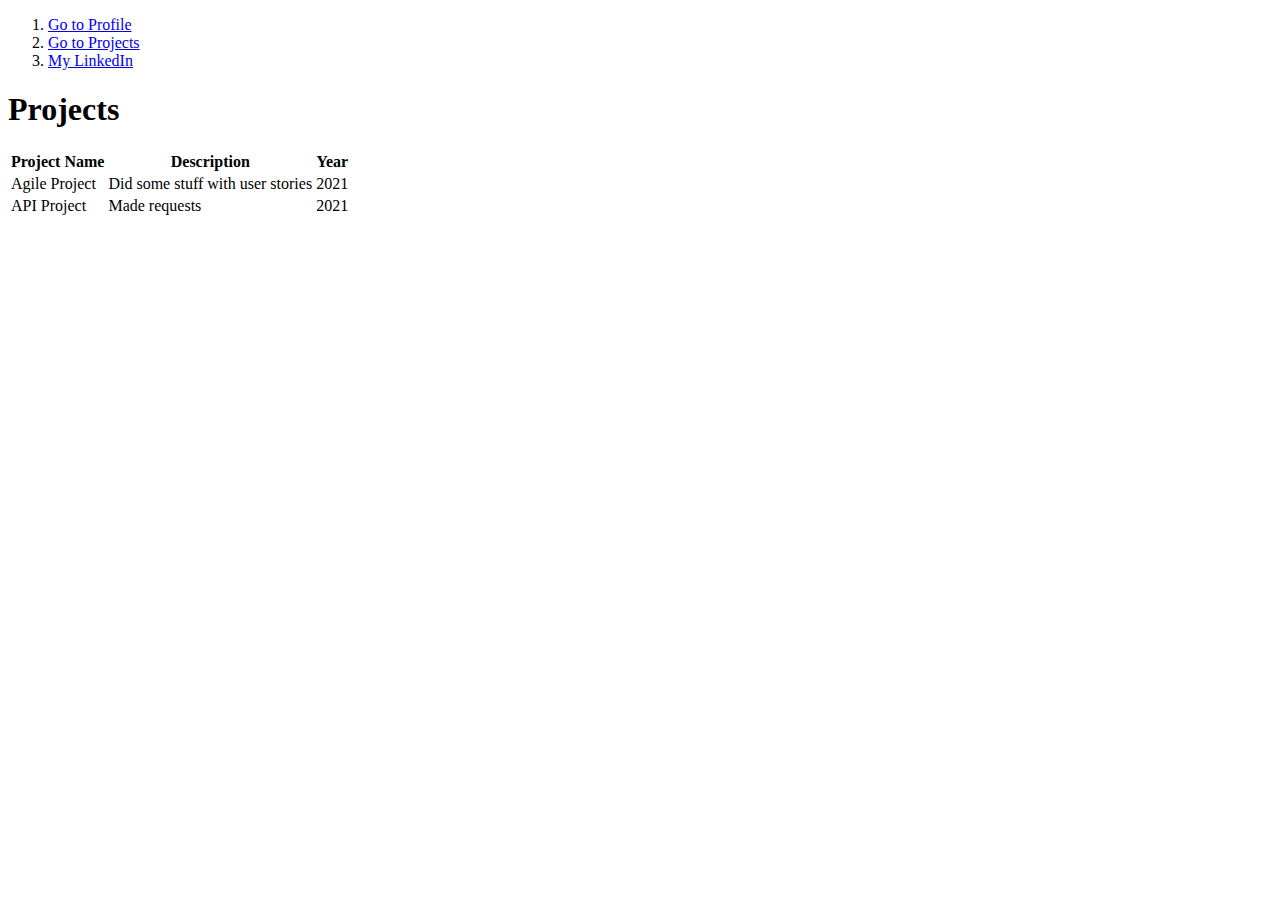
==== projects.html @ eefdb2c3 "Create projects.html" ====
<!DOCTYPE html>

<html lang="en" xmlns="http://www.w3.org/1999/xhtml">

<head>
    <meta charset="utf-8" />
    <title>My projects</title>
    <link href="profileStyles.css" rel="stylesheet">
</head>
<body>
    <nav>
        <ol>
            <li><a href="index.html">Go to Profile</a></li>
            <li><a href="projects.html">Go to Projects</a></li>
            <li><a href="https://www.linkedin.com/" target="_blank">My LinkedIn</a></li>
        </ol>
    </nav>

    <main>
        <h1>Projects</h1>
        <table>
            <thead>
                <tr>
                    <th>Project Name</th>
                    <th>Description</th>
                    <th>Year</th>
                </tr>
            </thead>
            <tbody>
                <tr>
                    <td>Agile Project</td>
                    <td>Did some stuff with user stories</td>
                    <td>2021</td>
                </tr>
                <tr>
                    <td>API Project</td>
                    <td>Made requests</td>
                    <td>2021</td>
                </tr>
            </tbody>
        </table>
    </main>
</body>
</html>
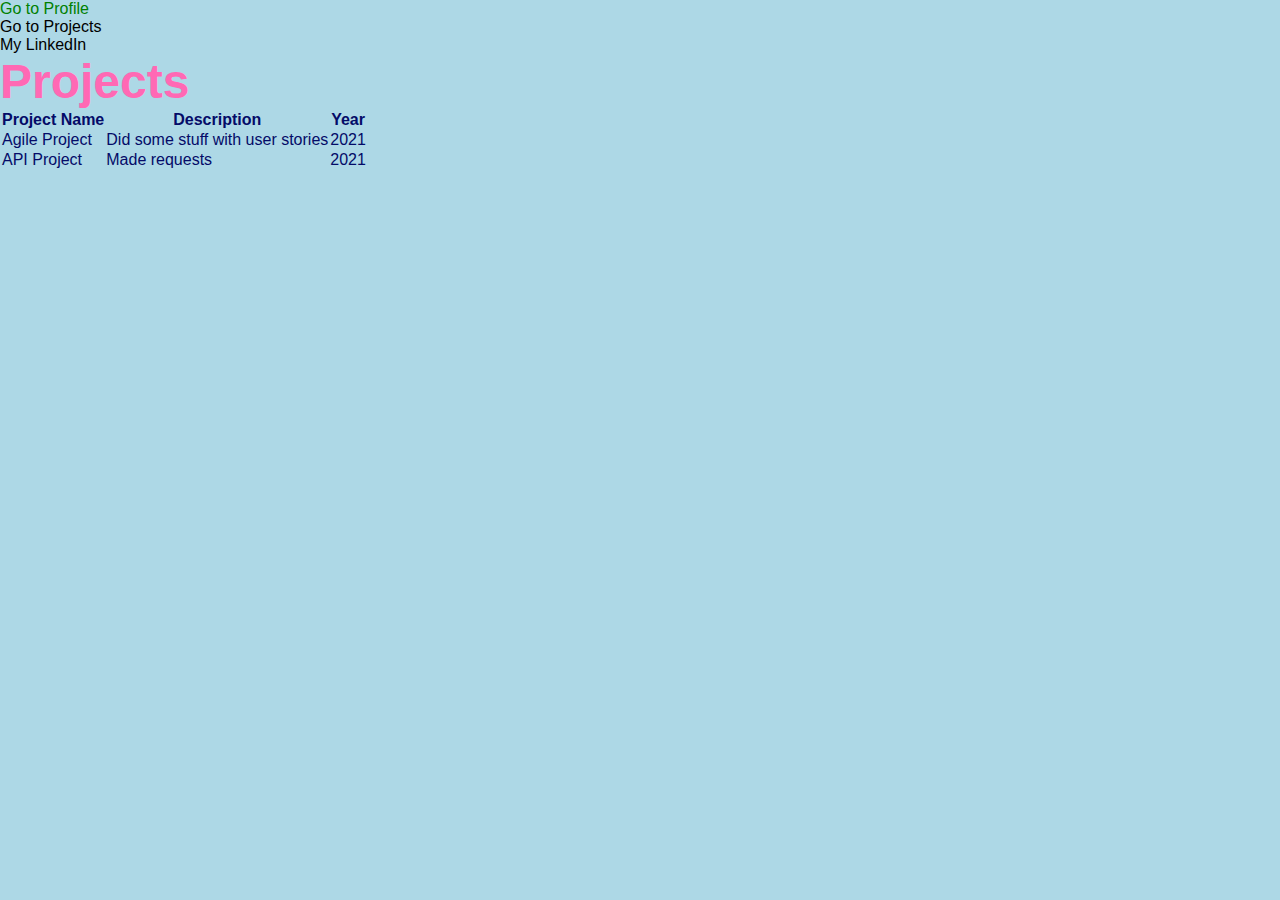
==== commit c153b2ba: "image" ====
--- a/projects.html
+++ b/projects.html
@@ -5,7 +5,7 @@
 <head>
     <meta charset="utf-8" />
     <title>My projects</title>
-    <link href="profileStyles.css" rel="stylesheet">
+    <link href="css/profileStyles.css" rel="stylesheet">
 </head>
 <body>
     <nav>
--- a/css/profileStyles.css
+++ b/css/profileStyles.css
@@ -0,0 +1,104 @@
+* {
+    box-sizing: border-box;
+    margin: 0px;
+    padding: 0px;
+}
+
+body {
+    background-color: lightblue;
+    color: rgb(4, 11, 104);
+    font-family: Arial, Helvetica, sans-serif;
+    font-size: 16px;
+    font-weight: lighter
+}
+
+li {
+    color:dodgerblue;
+    font-size: 1rem;
+}
+
+ul {
+    width: 200px;
+}
+
+h1 {
+    font-size: 3rem;
+    color: hotpink;
+}
+
+#subtitle {
+    font-size: 1.5rem;
+    color:dimgrey;
+    font-style: normal;
+}
+
+.box1 {
+    background-color: whitesmoke;
+    padding: 1rem 2rem;
+    margin: 10px;
+
+    border: 4px groove red;
+}
+
+.box2 {
+    background-color: antiquewhite;
+    margin: 10px;
+    padding: 0% 5%;
+
+    border: rebeccapurple solid 5px;
+}
+
+.container {
+    width: 80%;
+    margin: auto;
+}
+
+hr {
+    margin: 1rem 0px;
+}
+
+.box1 h2 {
+    font-family:  Tahoma;
+    font-weight: 800;
+    font-style: italic;
+    text-decoration: underline;
+    text-transform: uppercase;
+    letter-spacing: 0.1em;
+}
+
+input[type="text"]{
+    padding: 8px;
+    margin-top: 10px;
+    margin-bottom: 10px;
+    width: 100%
+}
+
+.flex-container{
+    display: flex;
+    flex-direction: row;
+    align-items: center;
+    justify-content: center;
+    gap: 1rem;
+}
+
+a {
+    text-decoration: none;
+    color: black;
+}
+a:visited {
+    text-decoration: line-through;
+}
+
+a:hover {
+    color: green;
+}
+
+.main-nav{
+    background-color: #06E6FF
+}
+
+.main-nav li{
+    list-style-type: none;
+    width: max(30%, 200px);
+    text-align: center;
+}
